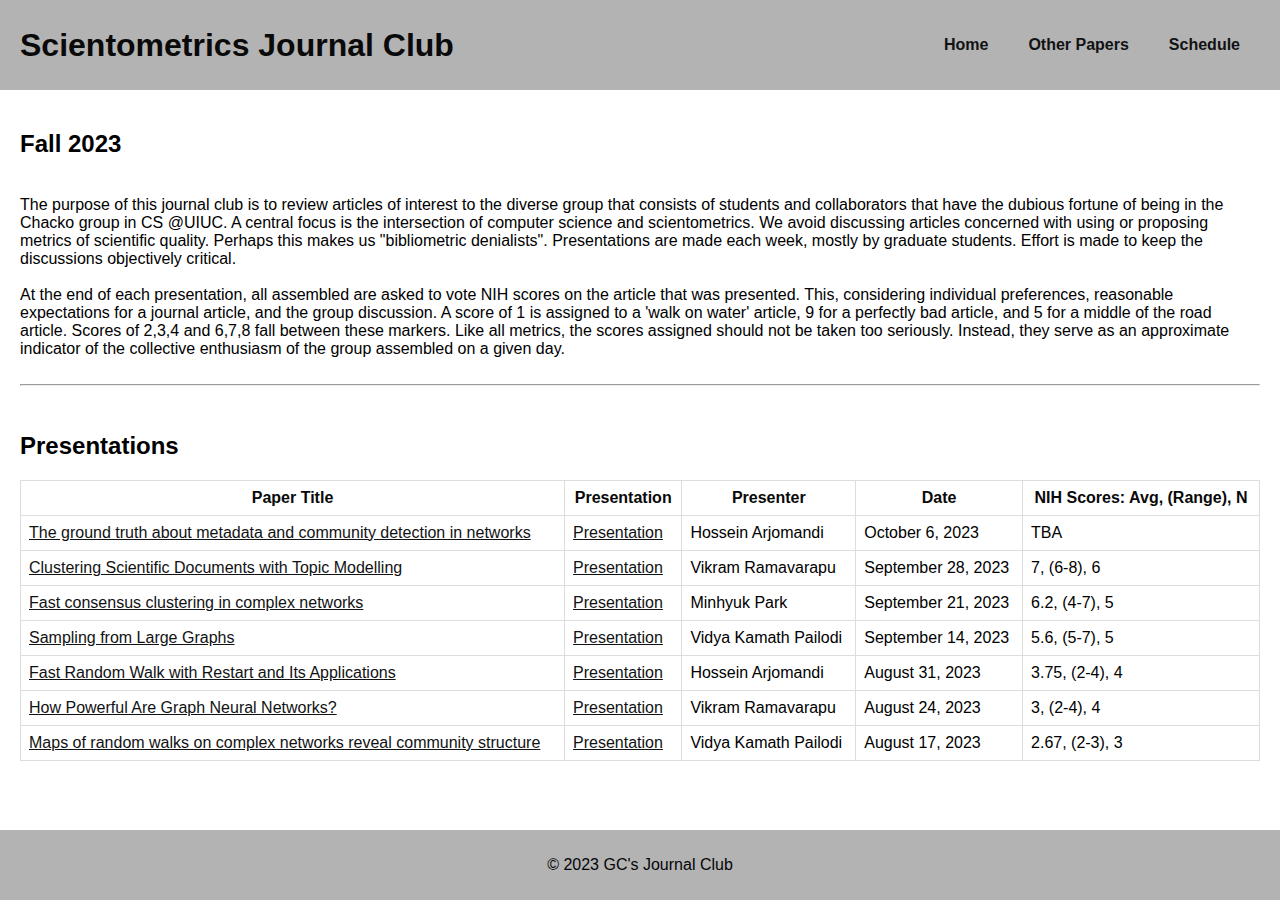
==== index.html @ 655c0f41 "Add presentation and paper link for Oct 6th JC" ====
<!DOCTYPE html>
<html>
<head>
    <title>No_Metrics_Please Journal Club</title>
    <link rel="stylesheet" href="main.css">
</head>
<body>
    <header>
        <h1>Scientometrics Journal Club</h1> 
        <nav>
            <ul>
                <li><a href="index.html">Home</a></li>
                <li><a href="papers.html">Other Papers</a></li>
                <li><a href="schedule.html">Schedule</a></li>
            </ul>
        </nav>
    </header>
    <main>
        <section class="paper-list">
            <h2>Fall 2023</h2><br>
            The purpose of this journal club is to review articles of interest to the diverse group that consists of students and collaborators
            that have the dubious fortune of being in the Chacko group in CS @UIUC. A central focus is the intersection of computer 
            science and scientometrics. We avoid discussing articles concerned with using or proposing metrics of scientific quality. Perhaps this
            makes us "bibliometric denialists". Presentations are made each week, mostly by graduate students. Effort is made to keep the discussions 
            objectively critical.<br><br>
            
            At the end of each presentation, all assembled are asked to vote NIH scores on the article that was presented. This, considering 
            individual preferences, 
            reasonable expectations for a journal article, and the group discussion. A score of 1 is assigned to a 'walk on water' article, 9 
            for a perfectly bad article, and 5 for a middle of the road article. Scores of 2,3,4 and 6,7,8 fall between these markers. Like all 
            metrics, the scores assigned should not be taken too seriously. Instead, they serve as an approximate indicator of the collective 
            enthusiasm of the group assembled on a given day.
            <br> <br> <hr> <br>
        <h2> Presentations </h2>
             <table>
                <tr>
                    <th>Paper Title</th>
                    <th>Presentation</th>
                    <th>Presenter</th>
                    <th>Date</th>
                    <th>NIH Scores: Avg, (Range), N</th>
                </tr>
                <tr>
                    <td><a href="https://doi.org/10.1126/sciadv.1602548" target="_blank" style="TEXT-DECORATION: underline">The ground truth about metadata and community detection in networks</a></td>
                    <td><a class="presentation-link" href="https://uofi.app.box.com/file/1327650520429" target="_blank" style="TEXT-DECORATION: underline">Presentation</a></td>
                    <td>Hossein Arjomandi</td>
                    <td>October 6, 2023</td>
                    <td>TBA</td>
                </tr>
                <tr>
                    <td><a href="https://link.springer.com/article/10.1007/s11192-014-1321-8#:~:text=Topic%20modeling%20shows%20promise%20in,new%20approaches%20to%20analyzing%20data" target="_blank" style="TEXT-DECORATION: underline">Clustering Scientific Documents with Topic Modelling</a></td>
                    <td><a class="presentation-link" href="https://uofi.app.box.com/file/1319631446292" target="_blank" style="TEXT-DECORATION: underline">Presentation</a></td>
                    <td>Vikram Ramavarapu</td>
                    <td>September 28, 2023</td>
                    <td>7, (6-8), 6</td>
                </tr>
                <tr>
                    <td><a href="https://doi.org/10.1103/PhysRevE.99.042301" target="_blank" style="TEXT-DECORATION: underline">Fast consensus clustering in complex networks</a></td>
                    <td><a class="presentation-link" href="https://uofi.app.box.com" target="_blank" style="TEXT-DECORATION: underline">Presentation</a></td>
                    <td>Minhyuk Park</td>
                    <td>September 21, 2023</td>
                    <td>6.2, (4-7), 5</td>
                </tr>
                <tr>
                    <td><a href="https://doi.org/10.1145/1150402.1150479" target="_blank" style="TEXT-DECORATION: underline">Sampling from Large Graphs</a></td>
                    <td><a class="presentation-link" href="https://uofi.app.box.com/file/1305652750807" target="_blank" style="TEXT-DECORATION: underline">Presentation</a></td>
                    <td>Vidya Kamath Pailodi</td>
                    <td>September 14, 2023</td>
                    <td>5.6, (5-7), 5</td>
                </tr>
                  <tr>
                    <td><a href="https://www.cs.cmu.edu/~christos/PUBLICATIONS/icdm06-rwr.pdf" target="_blank" style="TEXT-DECORATION: underline">Fast Random Walk with Restart and Its Applications</a></td>
                    <td><a class="presentation-link" href="https://uofi.app.box.com/file/1292383811161" target="_blank" style="TEXT-DECORATION: underline">Presentation</a></td>
                    <td>Hossein Arjomandi</td>
                    <td>August 31, 2023</td>
                    <td>3.75, (2-4), 4</td>
                </tr>
                <tr>
                    <td><a href="https://cs.stanford.edu/people/jure/pubs/gin-iclr19.pdf" target="_blank" style="TEXT-DECORATION: underline">How Powerful Are Graph Neural Networks?</a></td>
                    <td><a class="presentation-link" href="https://uofi.app.box.com/file/1288452834043" target="_blank" style="TEXT-DECORATION: underline">Presentation</a></td>
                    <td>Vikram Ramavarapu</td>
                    <td>August 24, 2023</td>
                    <td>3, (2-4), 4</td>
                </tr>
                <tr>
                    <td><a href="https://www.pnas.org/doi/10.1073/pnas.0706851105" target="_blank" style="TEXT-DECORATION: underline">Maps of random walks on complex networks reveal community structure</a></td>
                    <td><a class="presentation-link" href="https://uofi.box.com/s/2326o3lzqufjlswmu53t0w3023lmg7rv" target="_blank" style="TEXT-DECORATION: underline">Presentation</a></td>
                    <td>Vidya Kamath Pailodi</td>
                    <td>August 17, 2023</td>
                    <td> 2.67, (2-3), 3</td>
                </tr>
     
             </table>
        </section>
    </main>
    <footer>
        <p><center>© 2023 GC's Journal Club</center></p>
    </footer>
</body>
</html>
---- main.css ----
body {
    font-family: Arial, sans-serif;
    margin: 0;
    padding: 0;
    display: flex;
    flex-direction: column;
    min-height: 100vh;
}

header {
    background-color: #4b4b4c6b;
    color: #0a0909;
    padding: 20px;
    display: flex; 
    justify-content: space-between; 
    align-items: center;
}

header h1 {
    margin: 0;
}

main {
    padding: 20px;
    flex: 1;
}

.paper-list table {
    width: 100%;
    border-collapse: collapse;
}

.paper-list th, .paper-list td {
    border: 1px solid #ddd;
    padding: 8px;
}

.paper-list th {
    color: #090909;
}

.paper-list a {
    color: #111213;
    text-decoration: none;
}

footer {
    background-color: #4b4b4c6b;
    color: #050505;
    text-align: center;
    padding: 10px;
}
nav ul {
    list-style: none;
    margin: 300 ;
    padding: 0;
    display: flex;
}

nav li {
    margin: 0 20px;
}

nav a {
    color: #111213;
    text-decoration: none;
    font-weight: bold;
}

nav a:hover {
    text-decoration: underline;
}
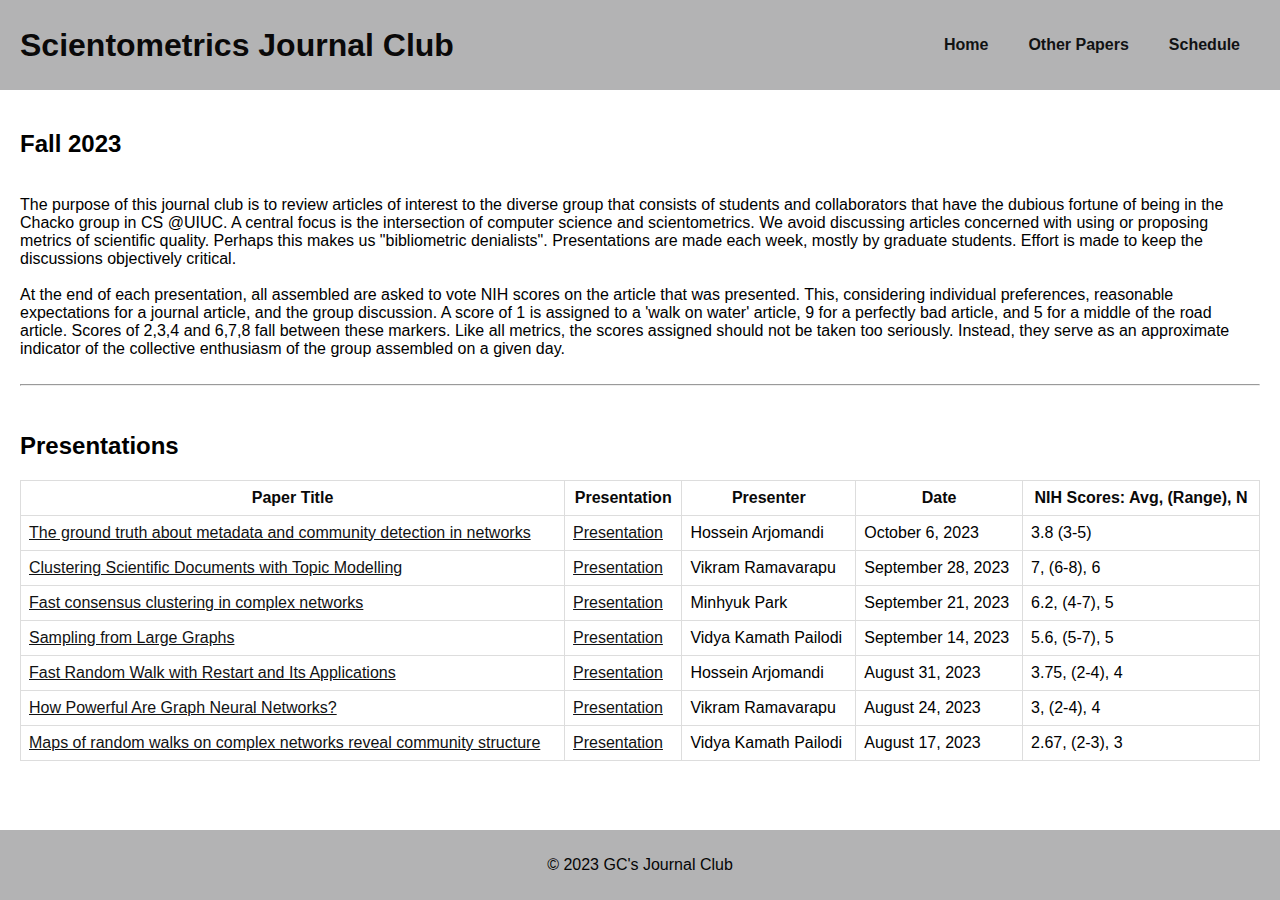
==== commit 4c25cc2a: "Update index.html" ====
--- a/index.html
+++ b/index.html
@@ -45,7 +45,7 @@
                     <td><a class="presentation-link" href="https://uofi.app.box.com/file/1327650520429" target="_blank" style="TEXT-DECORATION: underline">Presentation</a></td>
                     <td>Hossein Arjomandi</td>
                     <td>October 6, 2023</td>
-                    <td>TBA</td>
+                    <td>3.8 (3-5)</td>
                 </tr>
                 <tr>
                     <td><a href="https://link.springer.com/article/10.1007/s11192-014-1321-8#:~:text=Topic%20modeling%20shows%20promise%20in,new%20approaches%20to%20analyzing%20data" target="_blank" style="TEXT-DECORATION: underline">Clustering Scientific Documents with Topic Modelling</a></td>
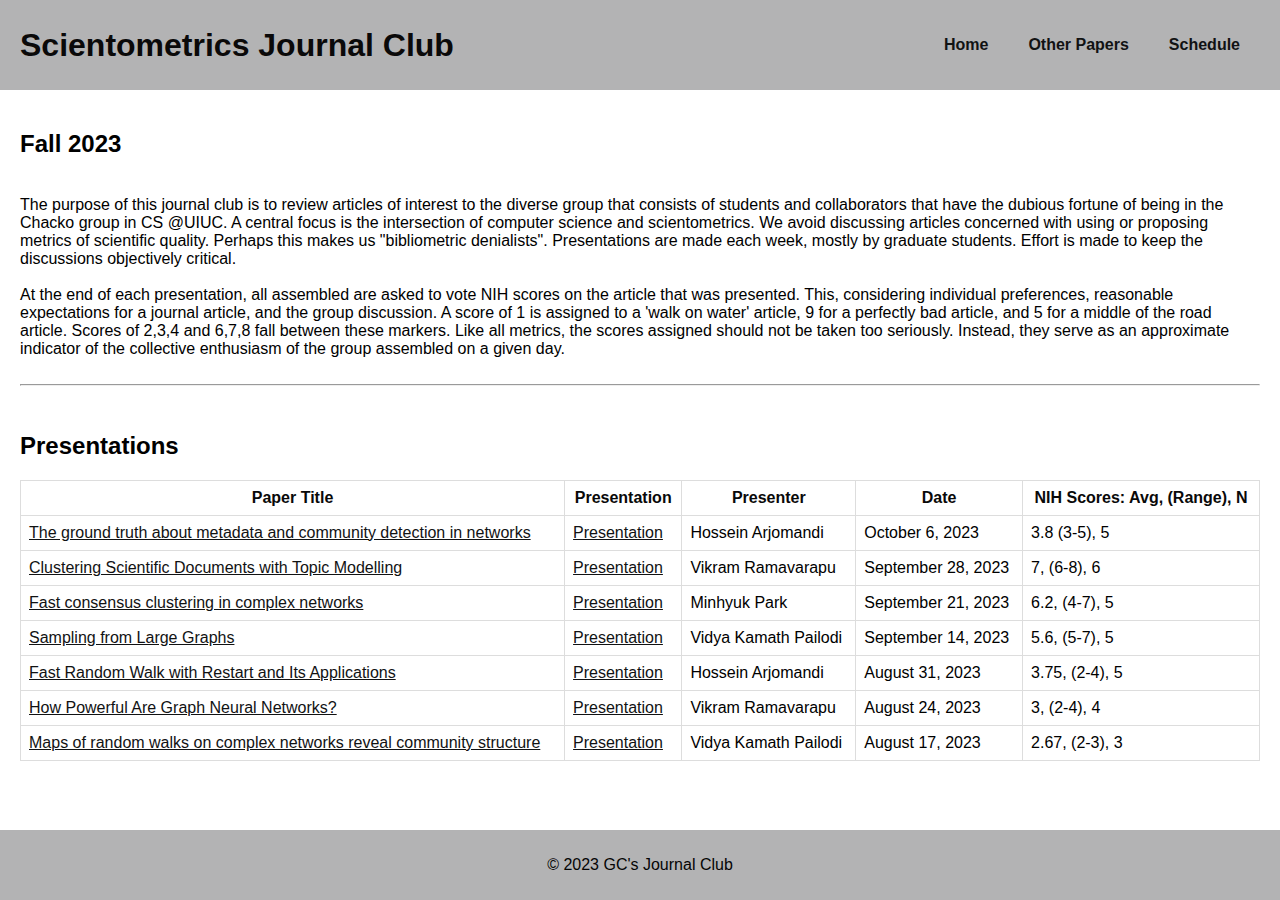
==== commit 747432de: "Update index.html" ====
--- a/index.html
+++ b/index.html
@@ -45,7 +45,7 @@
                     <td><a class="presentation-link" href="https://uofi.app.box.com/file/1327650520429" target="_blank" style="TEXT-DECORATION: underline">Presentation</a></td>
                     <td>Hossein Arjomandi</td>
                     <td>October 6, 2023</td>
-                    <td>3.8 (3-5)</td>
+                    <td>3.8 (3-5), 5</td>
                 </tr>
                 <tr>
                     <td><a href="https://link.springer.com/article/10.1007/s11192-014-1321-8#:~:text=Topic%20modeling%20shows%20promise%20in,new%20approaches%20to%20analyzing%20data" target="_blank" style="TEXT-DECORATION: underline">Clustering Scientific Documents with Topic Modelling</a></td>
@@ -73,7 +73,7 @@
                     <td><a class="presentation-link" href="https://uofi.app.box.com/file/1292383811161" target="_blank" style="TEXT-DECORATION: underline">Presentation</a></td>
                     <td>Hossein Arjomandi</td>
                     <td>August 31, 2023</td>
-                    <td>3.75, (2-4), 4</td>
+                    <td>3.75, (2-4), 5</td>
                 </tr>
                 <tr>
                     <td><a href="https://cs.stanford.edu/people/jure/pubs/gin-iclr19.pdf" target="_blank" style="TEXT-DECORATION: underline">How Powerful Are Graph Neural Networks?</a></td>
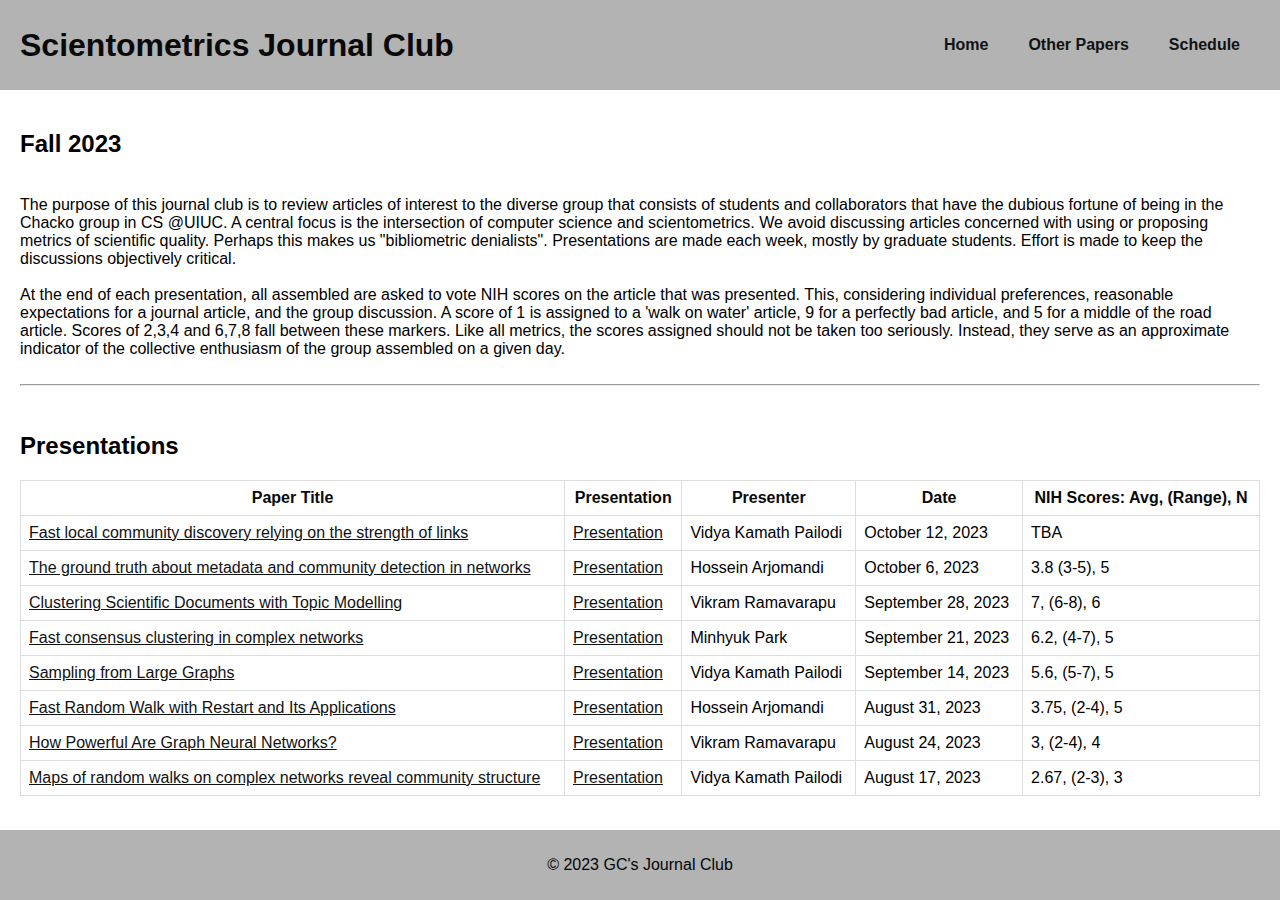
==== commit 435048dd: "Add paper for 12th October" ====
--- a/index.html
+++ b/index.html
@@ -41,8 +41,15 @@
                     <th>NIH Scores: Avg, (Range), N</th>
                 </tr>
                 <tr>
+                    <td><a href="https://doi.org/10.1007/s13278-023-01115-7" target="_blank" style="TEXT-DECORATION: underline">Fast local community discovery relying on the strength of links</a></td>
+                    <td><a class="presentation-link" href="https://uofi.app.box.com/" target="_blank" style="TEXT-DECORATION: underline">Presentation</a></td>
+                    <td>Vidya Kamath Pailodi</td>
+                    <td>October 12, 2023</td>
+                    <td>TBA</td>
+                </tr>
+                <tr>
                     <td><a href="https://doi.org/10.1126/sciadv.1602548" target="_blank" style="TEXT-DECORATION: underline">The ground truth about metadata and community detection in networks</a></td>
-                    <td><a class="presentation-link" href="https://uofi.app.box.com/file/1327650520429" target="_blank" style="TEXT-DECORATION: underline">Presentation</a></td>
+                    <td><a class="presentation-link" href="https://uofi.app.box.com/file/1327792274228" target="_blank" style="TEXT-DECORATION: underline">Presentation</a></td>
                     <td>Hossein Arjomandi</td>
                     <td>October 6, 2023</td>
                     <td>3.8 (3-5), 5</td>
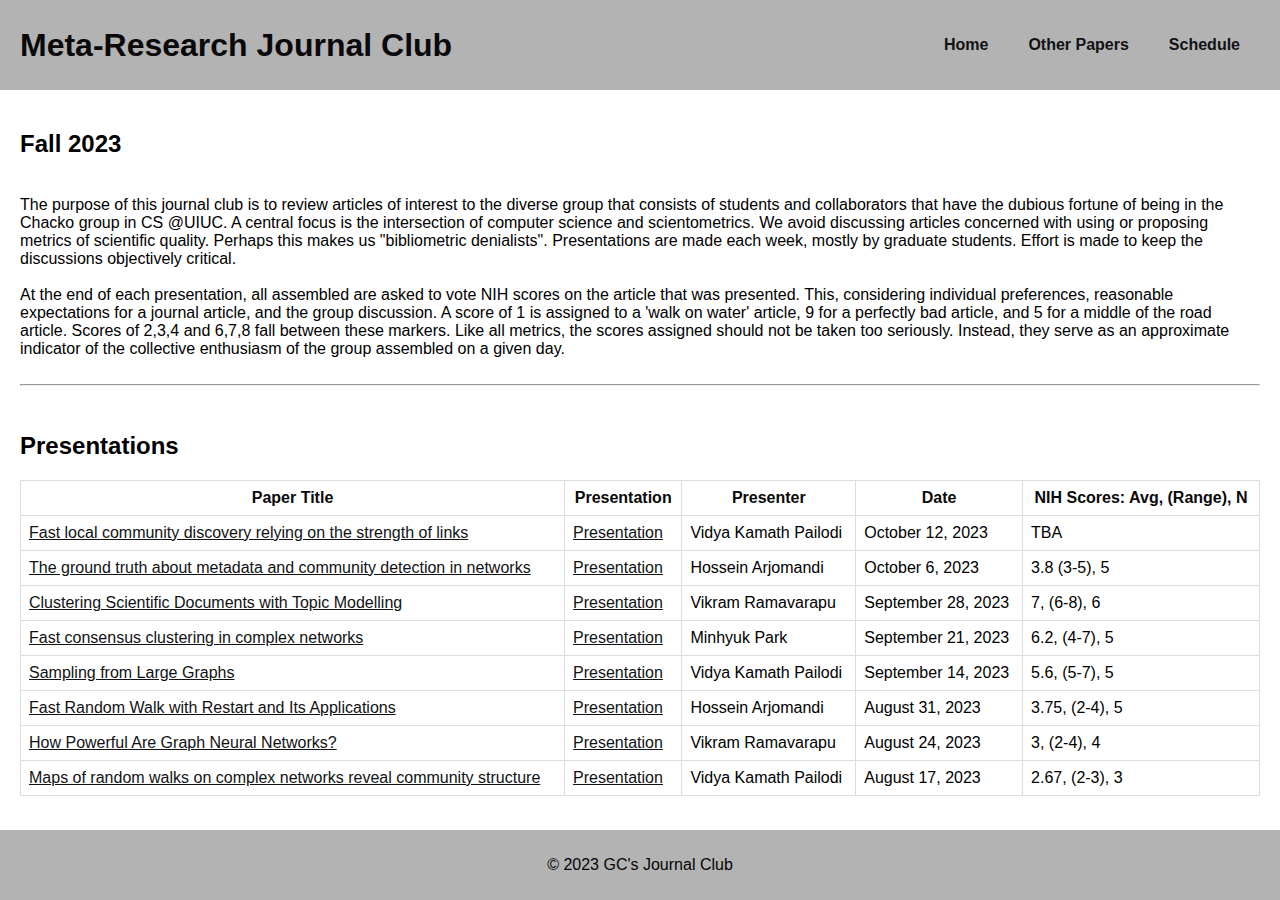
==== commit e137f15c: "Update index.html" ====
--- a/index.html
+++ b/index.html
@@ -6,7 +6,7 @@
 </head>
 <body>
     <header>
-        <h1>Scientometrics Journal Club</h1> 
+        <h1>Meta-Research Journal Club</h1> 
         <nav>
             <ul>
                 <li><a href="index.html">Home</a></li>
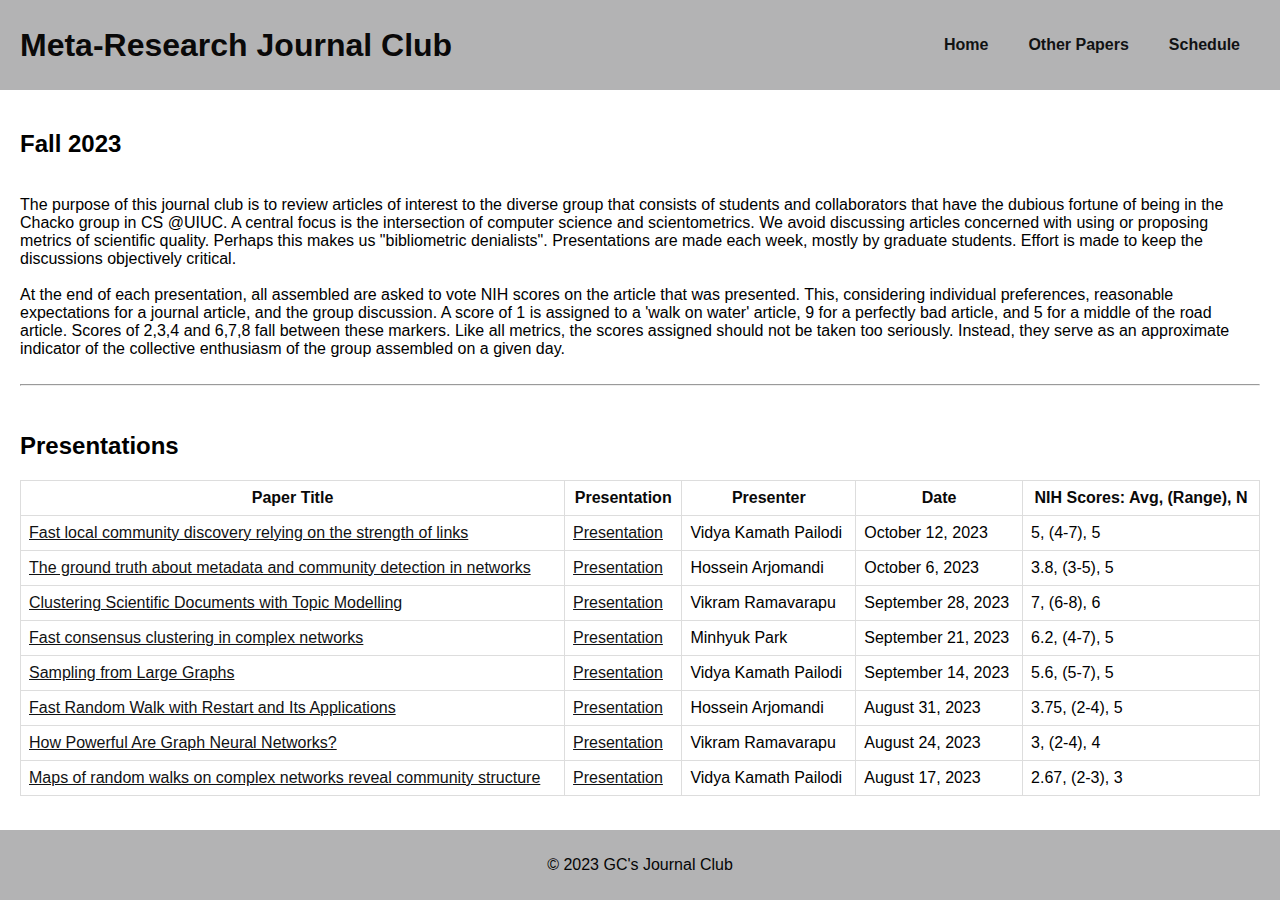
==== commit 2bf25e50: "Update index.html" ====
--- a/index.html
+++ b/index.html
@@ -42,17 +42,17 @@
                 </tr>
                 <tr>
                     <td><a href="https://doi.org/10.1007/s13278-023-01115-7" target="_blank" style="TEXT-DECORATION: underline">Fast local community discovery relying on the strength of links</a></td>
-                    <td><a class="presentation-link" href="https://uofi.app.box.com/" target="_blank" style="TEXT-DECORATION: underline">Presentation</a></td>
+                    <td><a class="presentation-link" href="https://uofi.app.box.com/file/1332206118020" target="_blank" style="TEXT-DECORATION: underline">Presentation</a></td>
                     <td>Vidya Kamath Pailodi</td>
                     <td>October 12, 2023</td>
-                    <td>TBA</td>
+                    <td>5, (4-7), 5</td>
                 </tr>
                 <tr>
                     <td><a href="https://doi.org/10.1126/sciadv.1602548" target="_blank" style="TEXT-DECORATION: underline">The ground truth about metadata and community detection in networks</a></td>
                     <td><a class="presentation-link" href="https://uofi.app.box.com/file/1327792274228" target="_blank" style="TEXT-DECORATION: underline">Presentation</a></td>
                     <td>Hossein Arjomandi</td>
                     <td>October 6, 2023</td>
-                    <td>3.8 (3-5), 5</td>
+                    <td>3.8, (3-5), 5</td>
                 </tr>
                 <tr>
                     <td><a href="https://link.springer.com/article/10.1007/s11192-014-1321-8#:~:text=Topic%20modeling%20shows%20promise%20in,new%20approaches%20to%20analyzing%20data" target="_blank" style="TEXT-DECORATION: underline">Clustering Scientific Documents with Topic Modelling</a></td>
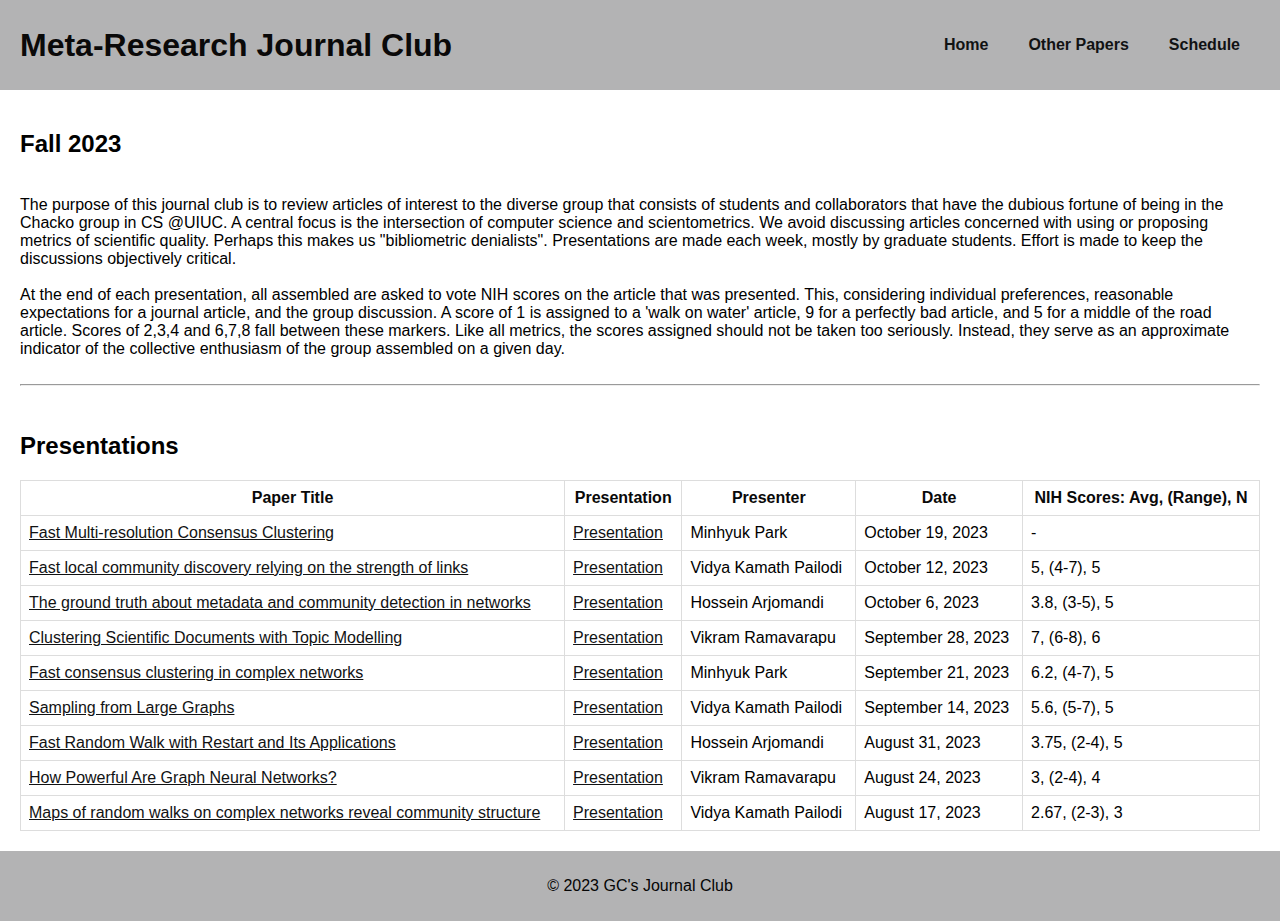
==== commit 016a1d0f: "Add the JC presentation for oct 19" ====
--- a/index.html
+++ b/index.html
@@ -39,6 +39,13 @@
                     <th>Presenter</th>
                     <th>Date</th>
                     <th>NIH Scores: Avg, (Range), N</th>
+                </tr>
+                 <tr>
+                    <td><a href="https://doi.org/10.1101/2022.10.09.511493" target="_blank" style="TEXT-DECORATION: underline">Fast Multi-resolution Consensus Clustering</a></td>
+                    <td><a class="presentation-link" href="https://uofi.app.box.com/file/1345202370622" target="_blank" style="TEXT-DECORATION: underline">Presentation</a></td>
+                    <td>Minhyuk Park</td>
+                    <td>October 19, 2023</td>
+                    <td>-</td>
                 </tr>
                 <tr>
                     <td><a href="https://doi.org/10.1007/s13278-023-01115-7" target="_blank" style="TEXT-DECORATION: underline">Fast local community discovery relying on the strength of links</a></td>
